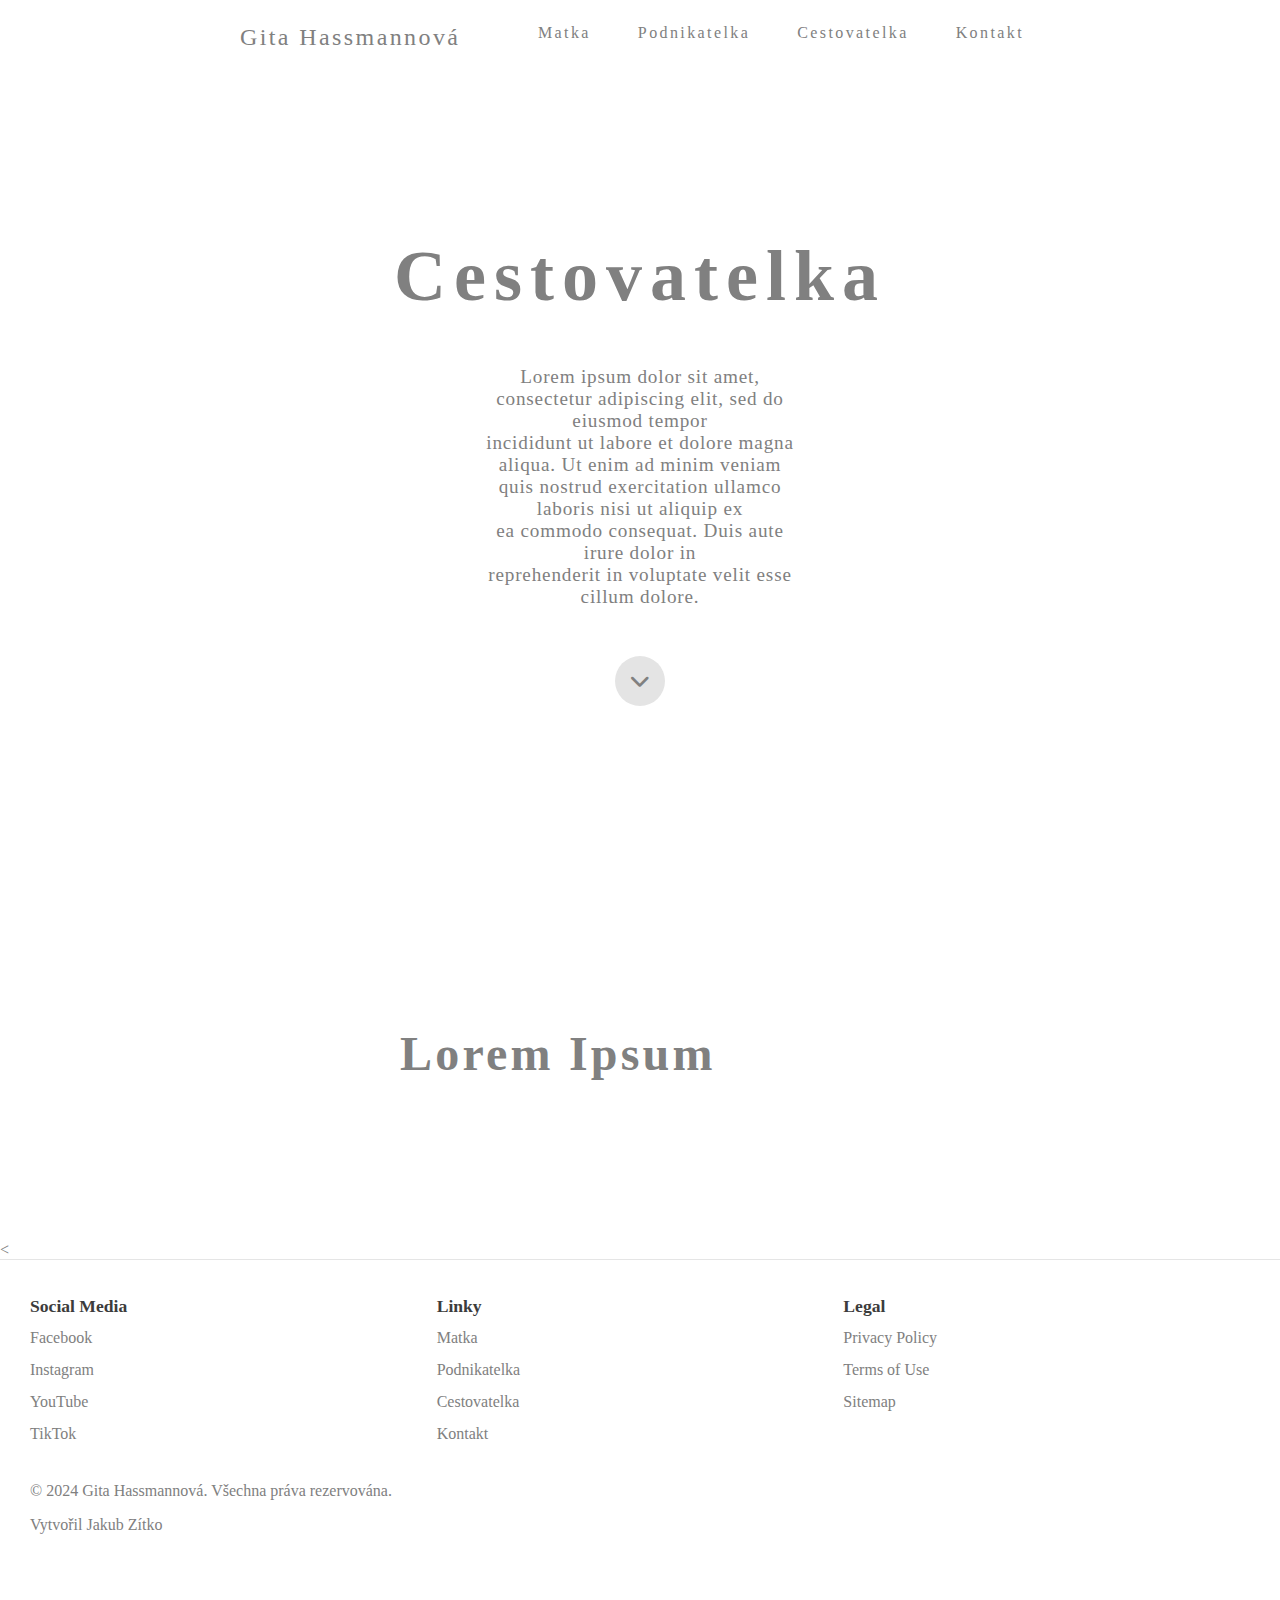
==== cestovatelka.html @ 8f12025e "Add files via upload" ====
<!DOCTYPE html>
<html lang="en">
<head>
    <meta charset="UTF-8">
    <meta name="viewport" content="width=device-width, initial-scale=1.0">
    <title>Gita Hassmannová</title>
    <link rel="stylesheet" href="matka.css">
    
    <link rel="stylesheet" href="https://cdnjs.cloudflare.com/ajax/libs/font-awesome/6.0.0-beta3/css/all.min.css">
</head>
<body>
    <hero class="hero">
        <div class="full-nav">
            <div class="text-nav">
                <h2><a href="index.html">Gita Hassmannová</a></h2>
            </div>
            <div class="nav-bar">
                <ul>
                    <li><a href="Matka.html">Matka</a></li>
                    <li><a href="podnikatelka.html">Podnikatelka</a></li>
                    <li><a href="cestovatelka.html">Cestovatelka</a></li>
                    <li><a href="kontakt.html">Kontakt</a></li>
                </ul>
            </div>
        </div>
           
    </div>
    <div class="hero-text">
        <h1>Cestovatelka</h1>
        <p>Lorem ipsum dolor sit amet, consectetur adipiscing elit, sed do eiusmod tempor <br> incididunt ut labore et dolore magna aliqua. Ut enim ad minim veniam <br> quis nostrud exercitation ullamco laboris nisi ut aliquip ex <br> ea commodo consequat. Duis aute irure dolor in <br>reprehenderit in voluptate velit esse<br> cillum dolore. <br></p>
        <a href="#section-two">
            <button class="btn-arrow">
                    <i class="fas fa-chevron-down"></i>
            </button>
        </a>
    </div>
    </hero>

    <section class="section-two" id="section-two">
        <h1>Lorem Ipsum</h1>
        

    </section>
    

        <<footer class="footer">
  
            <ul class="footer__nav">
              <li class="nav__item">
                <h2 class="nav__title">Social Media</h2>
          
                <ul class="nav__ul">
                  <li>
                    <a href="#">Facebook</a>
                  </li>
          
                  <li>
                    <a href="#">Instagram</a>
                  </li>
                      
                  <li>
                    <a href="#">YouTube</a>
                  </li>
                      
                  <li>
                    <a href="#">TikTok</a>
                  </li>
                </ul>
              </li>
              
              <li class="nav__item nav__item--extra">
                <h2 class="nav__title">Linky</h2>
                
                <ul class="nav__ul nav__ul--extra">
                  <li>
                    <a href="#">Matka</a>
                  </li>
                  
                  <li>
                    <a href="#">Podnikatelka</a>
                  </li>
                  
                  <li>
                    <a href="#">Cestovatelka</a>
                  </li>
        
                  <li>
                    <a href="#">Kontakt</a>
                  </li>
                  
                </ul>
              </li>
              
              <li class="nav__item">
                <h2 class="nav__title">Legal</h2>
                
                <ul class="nav__ul">
                  <li>
                    <a href="#">Privacy Policy</a>
                  </li>
                  
                  <li>
                    <a href="#">Terms of Use</a>
                  </li>
                  
                  <li>
                    <a href="#">Sitemap</a>
                  </li>
                </ul>
              </li>
            </ul>
            
            <div class="legal">
              <p>&copy; 2024 Gita Hassmannová. Všechna práva rezervována.</p>
              
              <div class="legal__links">
                <span>Vytvořil <a href="#">Jakub Zítko<a></span>
              </div>
            </div>
          </footer>


    </section>
    
</body>
</html>
---- matka.css ----
*{
    padding: 0px;
    margin: 0px;
    font-family: 'Times New Roman', Times, serif;
    color: grey;
}

body{
    height: 300vh;
}
.hero {
    width: 100%;
    box-sizing: border-box;
}


.full-nav {
    display: flex;
    justify-content: space-between;
    align-items: flex-start;
    padding: 1.5rem 15rem;
}

.text-nav h2 a{
    
    text-decoration: none;
    letter-spacing: 0.15rem;
    font-weight: 400;
}

.nav-bar li a{
    padding: 0rem 1rem;
    letter-spacing: 0.15rem;
}

.nav-bar ul {
    display: flex;
    margin: 0;
    padding: 0;
    list-style: none;
}

.nav-bar li {
    margin-left: 15px;
}

.nav-bar a {
    text-decoration: none;
    
}

.nav-bar a:hover {
    text-decoration: underline;
}



.hero-text{
    padding: 10rem 15rem;
    text-align: center;
}
.hero-text h1{
    text-align: center;
    letter-spacing: 0.5rem;
    font-weight: 600;
    font-size: 4.5rem;
}
.hero-text p{
    text-align: center;
    padding: 3rem 15rem;
    font-size: 1.2rem;
    letter-spacing: 0.05rem;

}


.btn-arrow {
    bottom: 10px; 
    left: 10px; 
    background-color: #e4e4e4;
    color: white;
    border: none;
    width: 50px; 
    height: 50px; 
    border-radius: 50%; 
    
    font-size: 20px; 
    cursor: pointer;
    transition: background-color 0.3s, transform 0.3s;
}

.btn-arrow:hover {
    background-color: #a0a0a0;
    transform: scale(1.1);
}


/* section two start */


.section-two{
    padding: 10rem 25rem;
}

.section-two h1{
    
    font-size: 3rem;
    letter-spacing: 0.2rem;
}



/*footer start*/
.footer {
    display: flex;
    flex-wrap: wrap;
    padding: 30px 30px 20px 30px;
    color: black;
    border-top: 1px solid #e5e5e5;
  }
  
  .footer > * {
    flex: 1 100%;
  }
  
  
  .nav__title {
    font-weight: 600;
    font-size: 1.1rem;
    color: rgb(60, 60, 60);
  }
  
  
  .footer ul {
    list-style: none;
    padding-left: 0;
  }
  
  .footer li {
    line-height: 2em;
  }
  
  .footer a {
    text-decoration: none;
  }
  
  .footer__nav {
    display: flex;
    flex-wrap: wrap;
  }
  
  .footer__nav > * {
    flex: 1 0 25%; 
    margin-right: 1.25em;
  }
  
  .footer__nav .nav__item--extra {
    order: 1;
    flex-grow: 1;
  }
  
  .footer__nav .nav__item:nth-child(3) {
    order: 2; 
  }
  
  .nav__ul {
    display: flex;
    flex-direction: column;
  }
  
  .nav__ul a {
    color: gray;
  }
  
  .nav__ul--extra {
    display: flex;
    flex-wrap: wrap;
  }
  
  .nav__ul--extra li {
    flex: 1 50%;
  }
  
  .legal {
    color: grey;
    padding-top: 2rem;
  }
  
  .legal__links {
    display: flex;
    padding-top: 1rem;
    align-items: center;
    
  }
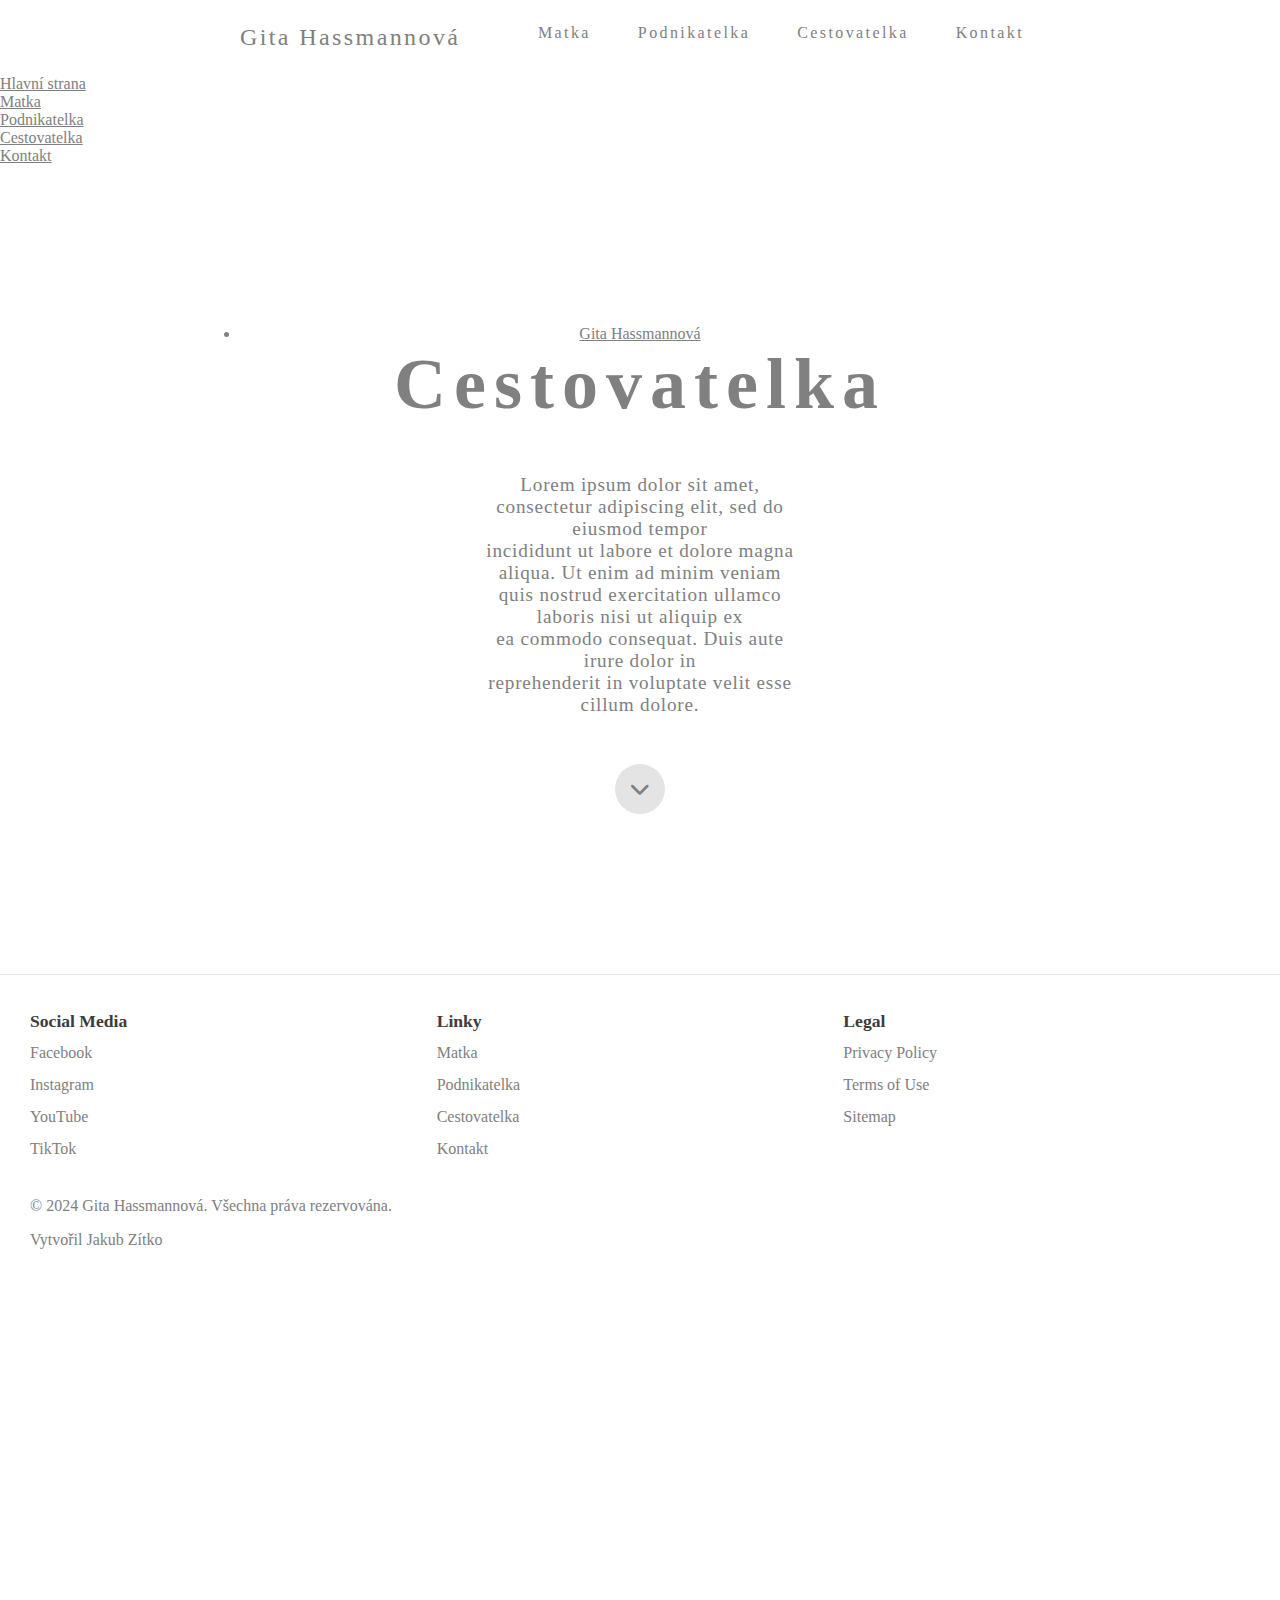
==== commit a95327b1: "Add files via upload" ====
--- a/cestovatelka.html
+++ b/cestovatelka.html
@@ -4,8 +4,9 @@
     <meta charset="UTF-8">
     <meta name="viewport" content="width=device-width, initial-scale=1.0">
     <title>Gita Hassmannová</title>
-    <link rel="stylesheet" href="matka.css">
-    
+    <link rel="stylesheet" href="footer.css">
+    <link rel="stylesheet" href="nav-bar.css">
+    <link rel="stylesheet" href="hero.css">
     <link rel="stylesheet" href="https://cdnjs.cloudflare.com/ajax/libs/font-awesome/6.0.0-beta3/css/all.min.css">
 </head>
 <body>
@@ -16,6 +17,7 @@
             </div>
             <div class="nav-bar">
                 <ul>
+                    
                     <li><a href="Matka.html">Matka</a></li>
                     <li><a href="podnikatelka.html">Podnikatelka</a></li>
                     <li><a href="cestovatelka.html">Cestovatelka</a></li>
@@ -25,7 +27,23 @@
         </div>
            
     </div>
+    <div class="hamburger-menu">
+        <div class="bar"></div>
+        <div class="bar"></div>
+        <div class="bar"></div>
+    </div>
+    <div class="fullscreen-menu">
+        <ul>
+            <li><a href="index.html"> Hlavní strana</a></li>
+            <li><a href="Matka.html">Matka</a></li>
+            <li><a href="podnikatelka.html">Podnikatelka</a></li>
+            <li><a href="cestovatelka.html">Cestovatelka</a></li>
+            <li><a href="kontakt.html">Kontakt</a></li>
+        </ul>
+    </div>
     <div class="hero-text">
+        <li><a href="index.html"> Gita Hassmannová</a></li>
+
         <h1>Cestovatelka</h1>
         <p>Lorem ipsum dolor sit amet, consectetur adipiscing elit, sed do eiusmod tempor <br> incididunt ut labore et dolore magna aliqua. Ut enim ad minim veniam <br> quis nostrud exercitation ullamco laboris nisi ut aliquip ex <br> ea commodo consequat. Duis aute irure dolor in <br>reprehenderit in voluptate velit esse<br> cillum dolore. <br></p>
         <a href="#section-two">
@@ -36,14 +54,10 @@
     </div>
     </hero>
 
-    <section class="section-two" id="section-two">
-        <h1>Lorem Ipsum</h1>
-        
-
-    </section>
+    
     
 
-        <<footer class="footer">
+        <footer class="footer">
   
             <ul class="footer__nav">
               <li class="nav__item">
@@ -119,6 +133,7 @@
             </div>
           </footer>
 
+          <script src="script.js"></script>
 
     </section>
     
--- a/footer.css
+++ b/footer.css
@@ -0,0 +1,85 @@
+/*footer start*/
+.footer {
+    display: flex;
+    flex-wrap: wrap;
+    padding: 30px 30px 20px 30px;
+    color: black;
+    border-top: 1px solid #e5e5e5;
+  }
+  
+  .footer > * {
+    flex: 1 100%;
+  }
+  
+  
+  .nav__title {
+    font-weight: 600;
+    font-size: 1.1rem;
+    color: rgb(60, 60, 60);
+  }
+  
+  
+  .footer ul {
+    list-style: none;
+    padding-left: 0;
+  }
+  
+  .footer li {
+    line-height: 2em;
+  }
+  
+  .footer a {
+    text-decoration: none;
+  }
+  
+  .footer__nav {
+    display: flex;
+    flex-wrap: wrap;
+  }
+  
+  .footer__nav > * {
+    flex: 1 0 25%; 
+    margin-right: 1.25em;
+  }
+  
+  .footer__nav .nav__item--extra {
+    order: 1;
+    flex-grow: 1;
+  }
+  
+  .footer__nav .nav__item:nth-child(3) {
+    order: 2; 
+  }
+  
+  .nav__ul {
+    display: flex;
+    flex-direction: column;
+  }
+  
+  .nav__ul a {
+    color: gray;
+  }
+  
+  .nav__ul--extra {
+    display: flex;
+    flex-wrap: wrap;
+  }
+  
+  .nav__ul--extra li {
+    flex: 1 50%;
+  }
+  
+  .legal {
+    color: grey;
+    padding-top: 2rem;
+  }
+  
+  .legal__links {
+    display: flex;
+    padding-top: 1rem;
+    align-items: center;
+    
+  }
+  
+  
+  --- a/nav-bar.css
+++ b/nav-bar.css
@@ -0,0 +1,114 @@
+.full-nav {
+    display: flex;
+    justify-content: space-between;
+    align-items: flex-start;
+    padding: 1.5rem 15rem;
+}
+
+.text-nav h2 a{
+    
+    text-decoration: none;
+    letter-spacing: 0.15rem;
+    font-weight: 400;
+}
+
+.nav-bar li a{
+    padding: 0rem 1rem;
+    letter-spacing: 0.15rem;
+}
+
+.nav-bar ul {
+    display: flex;
+    margin: 0;
+    padding: 0;
+    list-style: none;
+}
+
+.nav-bar li {
+    margin-left: 15px;
+}
+
+.nav-bar a {
+    text-decoration: none;
+    
+}
+
+.nav-bar a:hover {
+    text-decoration: underline;
+}
+@media (max-width: 700px) {
+
+    .full-nav{
+        display: none;
+    }
+    * {
+        padding: 0;
+        margin: 0;
+        box-sizing: border-box;
+    }
+    
+    body, html {
+        height: 100%;
+        font-family: 'Open Sans', sans-serif;
+    }
+    
+    .hamburger-menu {
+        position: fixed;
+        top: 1rem;
+        right: 1rem;
+        display: flex;
+        flex-direction: column;
+        justify-content: space-around;
+        width: 2rem;
+        height: 2rem;
+        cursor: pointer;
+        z-index: 10;
+    }
+    
+    .hamburger-menu .bar {
+        width: 100%;
+        height: 0.25rem;
+        background-color: black;
+        transition: all 0.3s ease;
+    }
+    
+    .fullscreen-menu {
+        position: fixed;
+        top: 0;
+        left: 0;
+        width: 100%;
+        height: 100%;
+        background-color: rgba(0, 0, 0, 0.9);
+        display: flex;
+        justify-content: center;
+        align-items: center;
+        transform: translateY(-100%);
+        transition: transform 0.5s ease;
+    }
+    
+    .fullscreen-menu ul {
+        list-style: none;
+        text-align: center;
+    }
+    
+    .fullscreen-menu ul li {
+        margin: 1rem 0;
+    }
+    
+    .fullscreen-menu ul li a {
+        color: white;
+        font-size: 2rem;
+        text-decoration: none;
+        transition: color 0.3s ease;
+    }
+    
+    .fullscreen-menu ul li a:hover {
+        color: grey;
+    }
+    
+    .fullscreen-menu.active {
+        transform: translateY(0);
+    }
+    
+
+}--- a/hero.css
+++ b/hero.css
@@ -0,0 +1,112 @@
+*{
+    padding: 0px;
+    margin: 0px;
+    font-family: 'Times New Roman', Times, serif;
+    color: grey;
+}
+
+body{
+    height: 300vh;
+}
+.hero {
+    width: 100%;
+    box-sizing: border-box;
+    background-color: white;
+}
+ 
+.hero-text{
+    padding: 10rem 15rem;
+    text-align: center;
+}
+.hero-text h1{
+    text-align: center;
+    letter-spacing: 0.5rem;
+    font-weight: 600;
+    font-size: 4.5rem;
+}
+.hero-text p{
+    text-align: center;
+    padding: 3rem 15rem;
+    font-size: 1.2rem;
+    letter-spacing: 0.05rem;
+
+}
+
+
+.btn-arrow {
+    bottom: 10px; 
+    left: 10px; 
+    background-color: #e4e4e4;
+    color: white;
+    border: none;
+    width: 50px; 
+    height: 50px; 
+    border-radius: 50%; 
+    
+    font-size: 20px; 
+    cursor: pointer;
+    transition: background-color 0.3s, transform 0.3s;
+}
+
+.btn-arrow:hover {
+    background-color: #a0a0a0;
+    transform: scale(1.1);
+}
+
+@media (max-width: 700px) {
+    *{
+        padding: 0px;
+        margin: 0px;
+        font-family: 'Times New Roman', Times, serif;
+        color: grey;
+    }
+    
+    body{
+        height: 200vh;
+    }
+    .hero {
+        width: 100%;
+        box-sizing: border-box;
+        background-color: white;
+    }
+     
+    .hero-text{
+        padding: 1rem 1.5rem;
+        text-align: left;
+    }
+    .hero-text h1{
+        text-align: left;
+        letter-spacing: 0.2rem;
+        font-weight: 400;
+        font-size: 2.5rem;
+    }
+    .hero-text p{
+        text-align: left;
+        padding: 1rem 1.5rem;
+        font-size: 1rem;
+        letter-spacing: 0.05rem;
+    
+    }
+    
+    
+    .btn-arrow {
+        bottom: 10px; 
+        left: 10px; 
+        background-color: #e4e4e4;
+        color: white;
+        border: none;
+        width: 50px; 
+        height: 50px; 
+        border-radius: 50%; 
+        
+        font-size: 20px; 
+        cursor: pointer;
+        transition: background-color 0.3s, transform 0.3s;
+    }
+    
+    .btn-arrow:hover {
+        background-color: #a0a0a0;
+        transform: scale(1.1);
+    }
+    
+}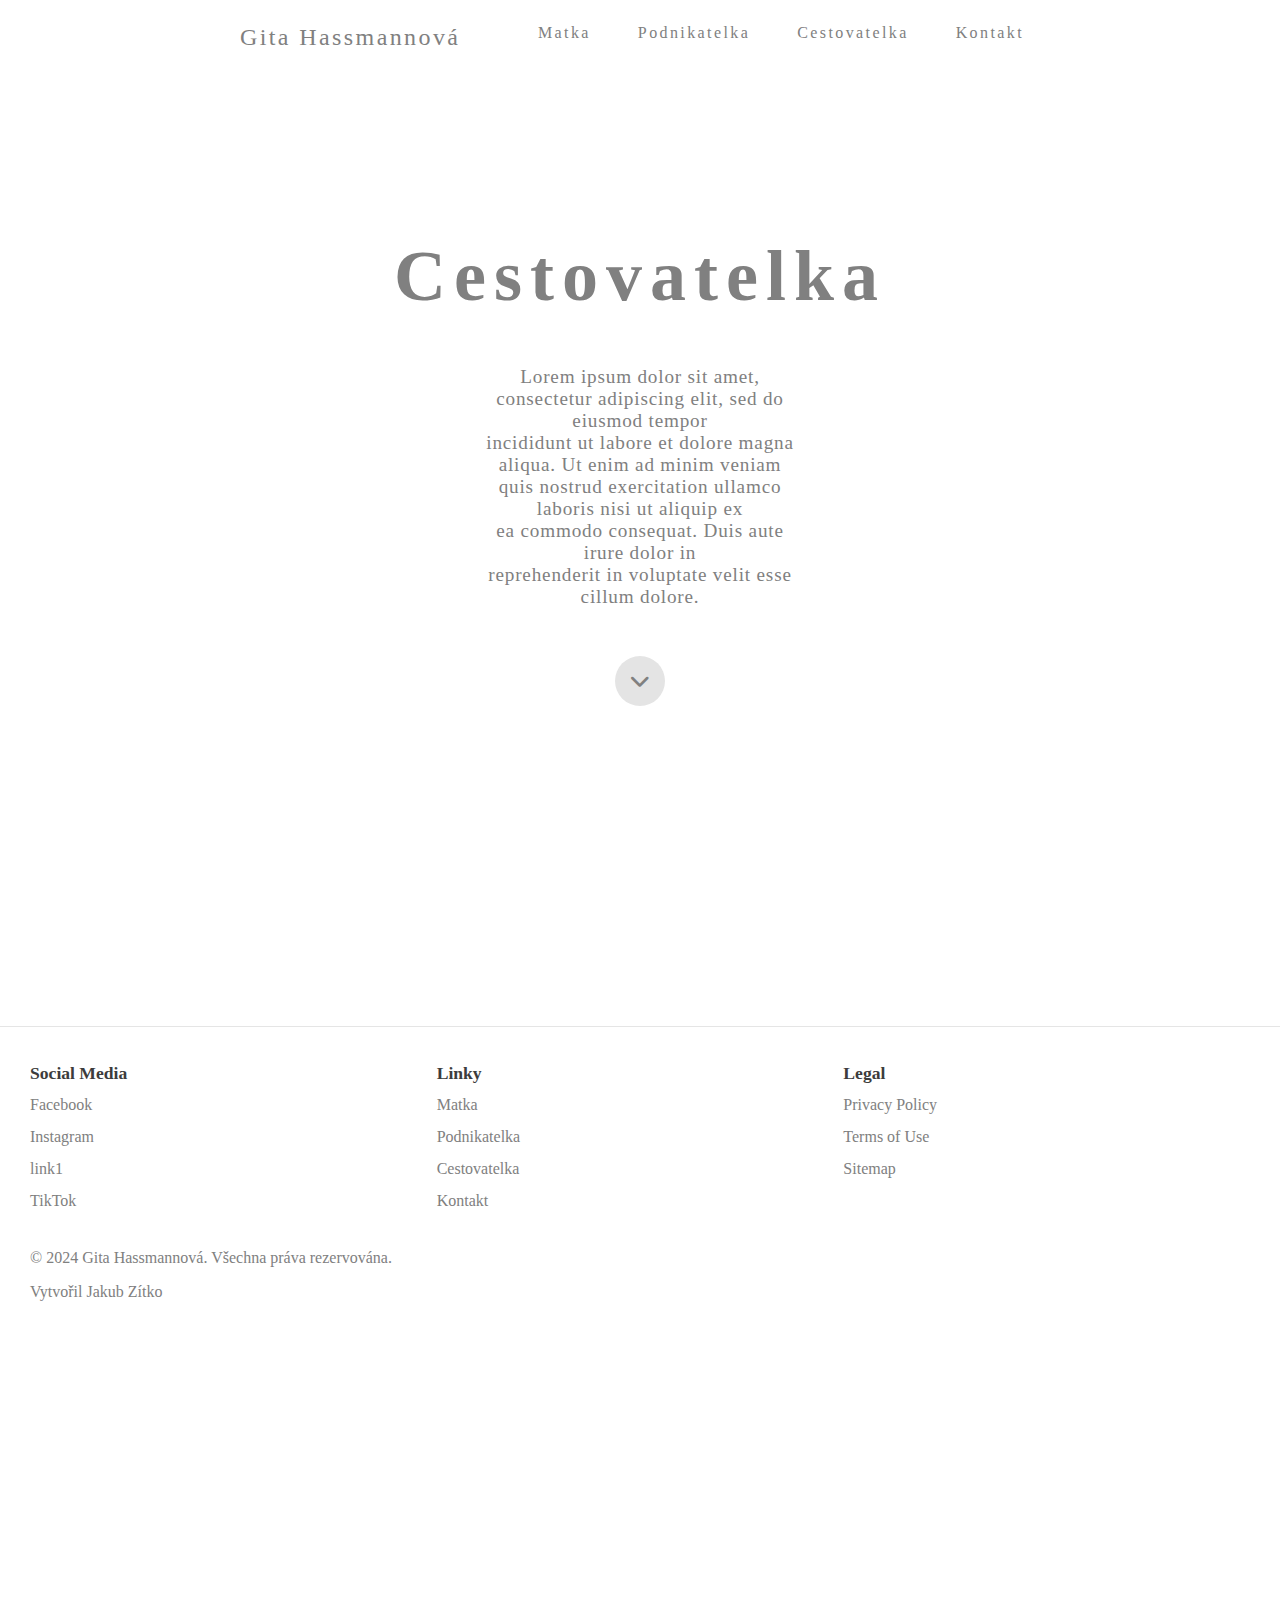
==== commit 01520cb2: "Add files via upload" ====
--- a/cestovatelka.html
+++ b/cestovatelka.html
@@ -42,15 +42,15 @@
         </ul>
     </div>
     <div class="hero-text">
-        <li><a href="index.html"> Gita Hassmannová</a></li>
+        <a href="index.html"> Gita Hassmannová</a>
 
         <h1>Cestovatelka</h1>
         <p>Lorem ipsum dolor sit amet, consectetur adipiscing elit, sed do eiusmod tempor <br> incididunt ut labore et dolore magna aliqua. Ut enim ad minim veniam <br> quis nostrud exercitation ullamco laboris nisi ut aliquip ex <br> ea commodo consequat. Duis aute irure dolor in <br>reprehenderit in voluptate velit esse<br> cillum dolore. <br></p>
-        <a href="#section-two">
-            <button class="btn-arrow">
-                    <i class="fas fa-chevron-down"></i>
-            </button>
-        </a>
+         
+        <button class="btn-arrow">
+            <i class="fas fa-chevron-down"><a href="#section-two"></a></i>
+        </button>
+    </a>
     </div>
     </hero>
 
@@ -65,19 +65,19 @@
           
                 <ul class="nav__ul">
                   <li>
-                    <a href="#">Facebook</a>
+                    <a href="https://www.facebook.com/gita.hassmannova/?locale=cs_CZ">Facebook</a>
                   </li>
           
                   <li>
-                    <a href="#">Instagram</a>
+                    <a href="https://www.instagram.com/ghassmannova?igsh=djR4anpmcnYzcTZ3">Instagram</a>
                   </li>
                       
                   <li>
-                    <a href="#">YouTube</a>
+                    <a href="#">link1</a>
                   </li>
                       
                   <li>
-                    <a href="#">TikTok</a>
+                    <a href="https://www.tiktok.com/@gitahassmannova?is_from_webapp=1&sender_device=pc">TikTok</a>
                   </li>
                 </ul>
               </li>
--- a/footer.css
+++ b/footer.css
@@ -1,6 +1,7 @@
 /*footer start*/
 .footer {
     display: flex;
+    margin-top: 10rem;
     flex-wrap: wrap;
     padding: 30px 30px 20px 30px;
     color: black;
@@ -30,6 +31,9 @@
   
   .footer a {
     text-decoration: none;
+  }
+  .footer a:hover{
+    text-decoration: underline;
   }
   
   .footer__nav {
--- a/nav-bar.css
+++ b/nav-bar.css
@@ -36,6 +36,15 @@
 .nav-bar a:hover {
     text-decoration: underline;
 }
+.hamburger-menu{
+    display: none;
+}
+.fullscreen-menu{
+    display: none;
+}
+.hero-text a {
+    display: none;
+}
 @media (max-width: 700px) {
 
     .full-nav{
@@ -63,12 +72,13 @@
         height: 2rem;
         cursor: pointer;
         z-index: 10;
+        
     }
     
     .hamburger-menu .bar {
         width: 100%;
         height: 0.25rem;
-        background-color: black;
+        background-color: gray;
         transition: all 0.3s ease;
     }
     
--- a/hero.css
+++ b/hero.css
@@ -33,7 +33,7 @@
 }
 
 
-.btn-arrow {
+.btn-arrow  {
     bottom: 10px; 
     left: 10px; 
     background-color: #e4e4e4;
@@ -58,7 +58,7 @@
         padding: 0px;
         margin: 0px;
         font-family: 'Times New Roman', Times, serif;
-        color: grey;
+        color: black;
     }
     
     body{
@@ -79,34 +79,20 @@
         letter-spacing: 0.2rem;
         font-weight: 400;
         font-size: 2.5rem;
+        padding: 10rem 1.5rem 2rem 1.5rem;
+        
     }
     .hero-text p{
         text-align: left;
-        padding: 1rem 1.5rem;
-        font-size: 1rem;
-        letter-spacing: 0.05rem;
+        padding: 0rem 1.5rem;
+        font-size: 1;
+        letter-spacing: 0.02rem;
     
     }
     
     
     .btn-arrow {
-        bottom: 10px; 
-        left: 10px; 
-        background-color: #e4e4e4;
-        color: white;
-        border: none;
-        width: 50px; 
-        height: 50px; 
-        border-radius: 50%; 
-        
-        font-size: 20px; 
-        cursor: pointer;
-        transition: background-color 0.3s, transform 0.3s;
-    }
-    
-    .btn-arrow:hover {
-        background-color: #a0a0a0;
-        transform: scale(1.1);
+        display: none;
     }
     
 }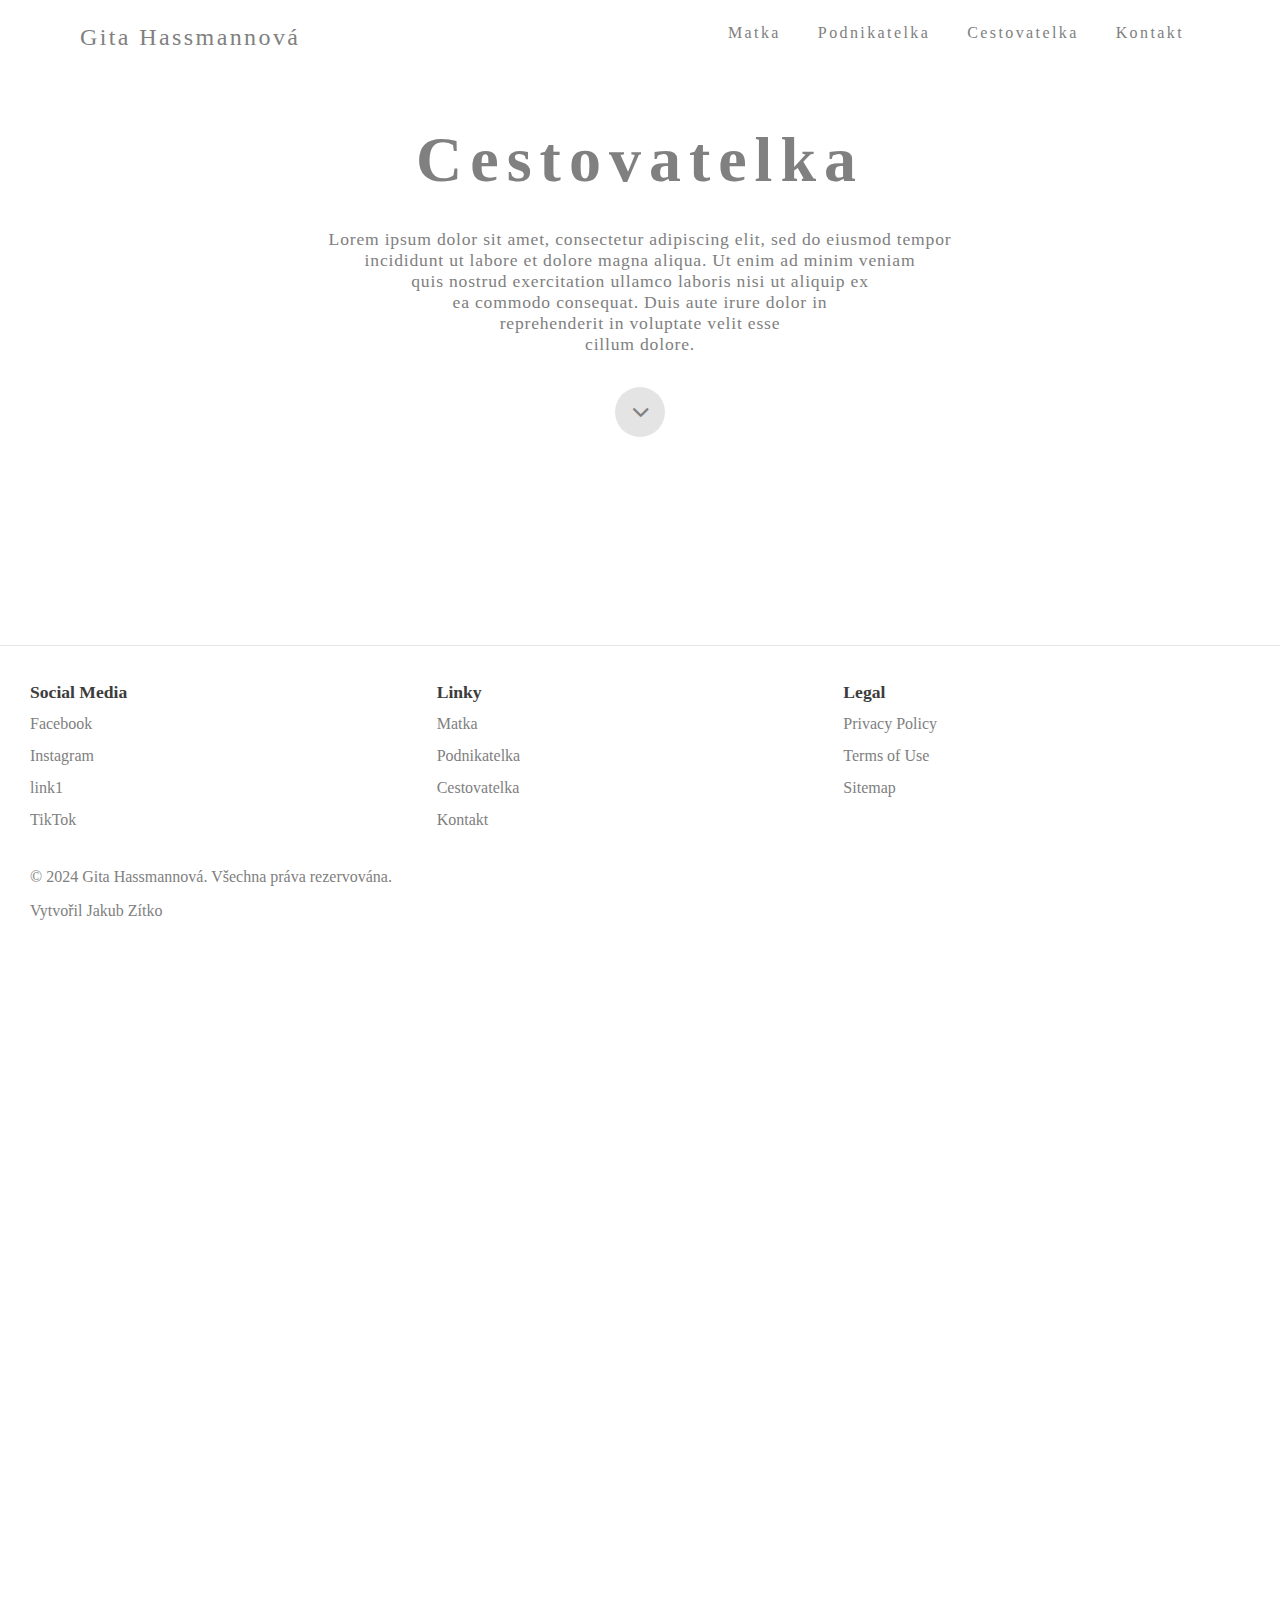
==== commit 73a7d0bf: "Add files via upload" ====
--- a/cestovatelka.html
+++ b/cestovatelka.html
@@ -7,6 +7,8 @@
     <link rel="stylesheet" href="footer.css">
     <link rel="stylesheet" href="nav-bar.css">
     <link rel="stylesheet" href="hero.css">
+    <link rel="stylesheet" href="cestovatelka.html">
+
     <link rel="stylesheet" href="https://cdnjs.cloudflare.com/ajax/libs/font-awesome/6.0.0-beta3/css/all.min.css">
 </head>
 <body>
@@ -87,19 +89,19 @@
                 
                 <ul class="nav__ul nav__ul--extra">
                   <li>
-                    <a href="#">Matka</a>
+                    <a href="Matka.html">Matka</a>
                   </li>
                   
                   <li>
-                    <a href="#">Podnikatelka</a>
+                    <a href="podnikatelka.html">Podnikatelka</a>
                   </li>
                   
                   <li>
-                    <a href="#">Cestovatelka</a>
+                    <a href="cestovatelka.html">Cestovatelka</a>
                   </li>
         
                   <li>
-                    <a href="#">Kontakt</a>
+                    <a href="kontakt.html">Kontakt</a>
                   </li>
                   
                 </ul>
--- a/nav-bar.css
+++ b/nav-bar.css
@@ -6,7 +6,6 @@
 }
 
 .text-nav h2 a{
-    
     text-decoration: none;
     letter-spacing: 0.15rem;
     font-weight: 400;
@@ -42,10 +41,20 @@
 .fullscreen-menu{
     display: none;
 }
-.hero-text a {
-    display: none;
+
+@media (min-width: 1000px) and (max-width: 1300px) {
+   .full-nav{
+    padding: 1.5rem 5rem;
+
+   }
+   .nav-bar li {
+    margin-left: 5px;
 }
-@media (max-width: 700px) {
+
+    
+}
+
+@media (max-width: 1000px) {
 
     .full-nav{
         display: none;
@@ -68,8 +77,8 @@
         display: flex;
         flex-direction: column;
         justify-content: space-around;
-        width: 2rem;
-        height: 2rem;
+        width: 1.5rem;
+        height: 1.5rem;
         cursor: pointer;
         z-index: 10;
         
@@ -77,7 +86,7 @@
     
     .hamburger-menu .bar {
         width: 100%;
-        height: 0.25rem;
+        height: 0.1rem;
         background-color: gray;
         transition: all 0.3s ease;
     }
@@ -107,7 +116,8 @@
     
     .fullscreen-menu ul li a {
         color: white;
-        font-size: 2rem;
+        font-size: 1.5rem;
+        font-family: system-ui, -apple-system, BlinkMacSystemFont, 'Segoe UI', Roboto, Oxygen, Ubuntu, Cantarell, 'Open Sans', 'Helvetica Neue', sans-serif;
         text-decoration: none;
         transition: color 0.3s ease;
     }
--- a/hero.css
+++ b/hero.css
@@ -18,6 +18,7 @@
     padding: 10rem 15rem;
     text-align: center;
 }
+
 .hero-text h1{
     text-align: center;
     letter-spacing: 0.5rem;
@@ -31,6 +32,7 @@
     letter-spacing: 0.05rem;
 
 }
+
 
 
 .btn-arrow  {
@@ -71,9 +73,10 @@
     }
      
     .hero-text{
-        padding: 1rem 1.5rem;
+        padding: 1rem 1rem;
         text-align: left;
     }
+    
     .hero-text h1{
         text-align: left;
         letter-spacing: 0.2rem;
@@ -89,10 +92,114 @@
         letter-spacing: 0.02rem;
     
     }
-    
+    .hero-text a {
+        font-size: 1.5rem;
+        text-decoration: none;
+    }
     
     .btn-arrow {
         display: none;
     }
     
+}
+/*only for hero text a*/
+@media (min-width: 800px){
+    .hero-text a {
+        display: none;
+    }
+}
+/*ende */
+@media (min-width: 700px) and (max-width: 1000px) {
+    
+.hero {
+    width: 100%;
+    box-sizing: border-box;
+    background-color: white;
+}
+ 
+.hero-text{
+    padding: 3rem 2rem;
+    text-align: center;
+}
+
+.hero-text h1{
+    text-align: center;
+    letter-spacing: 0.5rem;
+    font-weight: 600;
+    font-size: 4rem;
+}
+.hero-text p{
+    text-align: center;
+    padding: 2rem 2rem;
+    font-size: 1rem;
+    letter-spacing: 0.05rem;
+
+}
+
+.btn-arrow  {
+    bottom: 10px; 
+    left: 10px; 
+    background-color: #e4e4e4;
+    color: white;
+    border: none;
+    width: 50px; 
+    height: 50px; 
+    border-radius: 50%; 
+    font-size: 1.1rem; 
+    cursor: pointer;
+    transition: background-color 0.3s, transform 0.3s;
+}
+
+.btn-arrow:hover {
+    background-color: 0;
+    transform: 0;
+}
+}
+
+
+@media (min-width: 1000px) and (max-width: 1400px) {
+    
+.hero {
+    width: 100%;
+    box-sizing: border-box;
+    background-color: white;
+}
+
+.hero-text{
+    padding: 3rem 3rem;
+    text-align: center;
+}
+
+.hero-text h1{
+    text-align: center;
+    letter-spacing: 0.5rem;
+    font-weight: 600;
+    font-size: 4rem;
+}
+.hero-text p{
+    text-align: center;
+    padding: 2rem 15rem;
+    font-size: 1.1rem;
+    letter-spacing: 0.05rem;
+
+}
+
+.btn-arrow  {
+    bottom: 10px; 
+    left: 10px; 
+    background-color: #e4e4e4;
+    color: white;
+    border: none;
+    width: 50px; 
+    height: 50px; 
+    border-radius: 50%; 
+    font-size: 1.1rem; 
+    cursor: pointer;
+    transition: background-color 0.3s, transform 0.3s;
+}
+
+.btn-arrow:hover {
+    background-color: 0;
+    transform: 0;
+}
 }